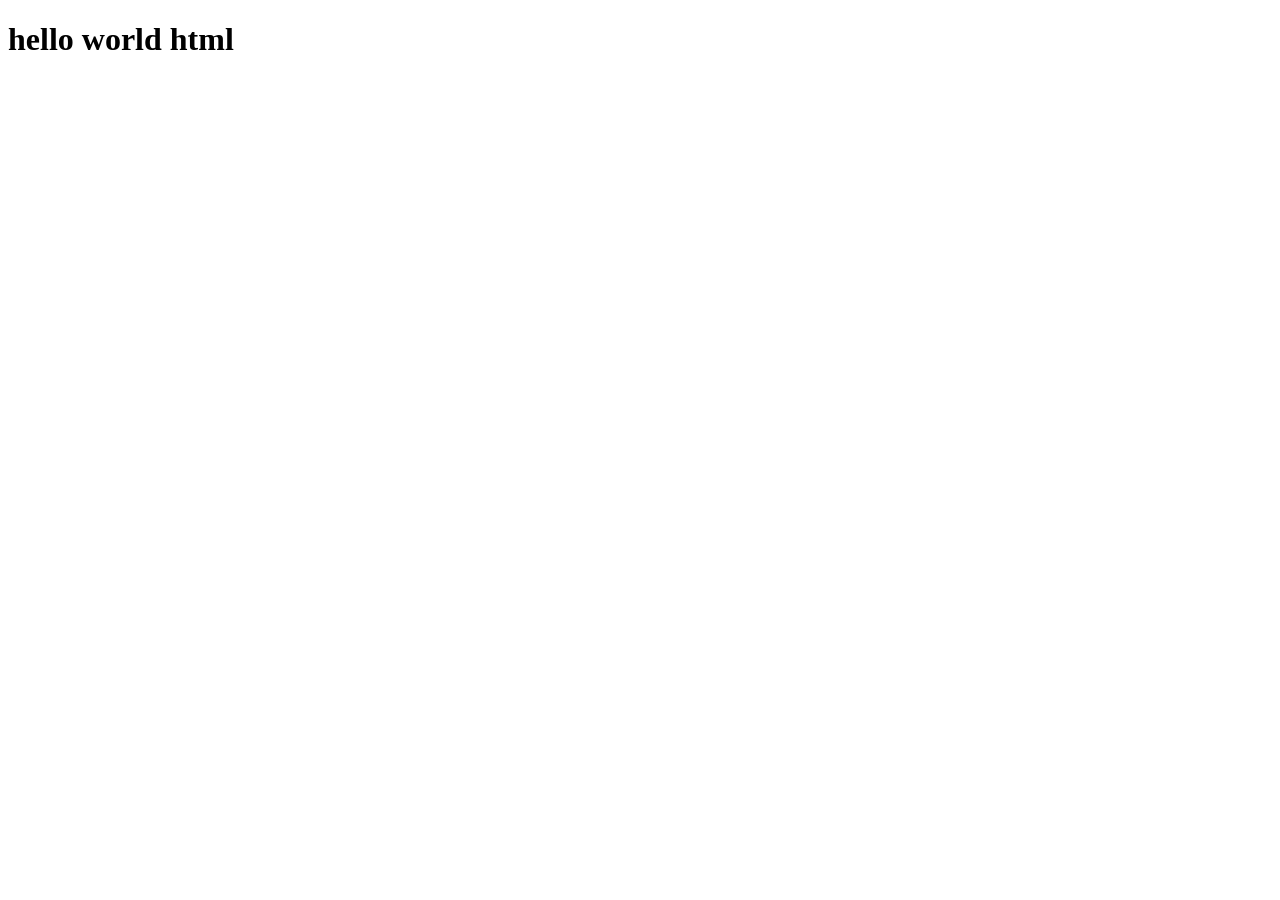
==== index.html @ df3a89a9 "Create index.html" ====
<!DOCTYPE html>
<html lang="en">
<head>
    <meta charset="UTF-8">
    <meta name="viewport" content="width=device-width, initial-scale=1.0">
    <title>Document</title>
</head>
<body>
    <h1>hello world html</h1>
</body>
</html>
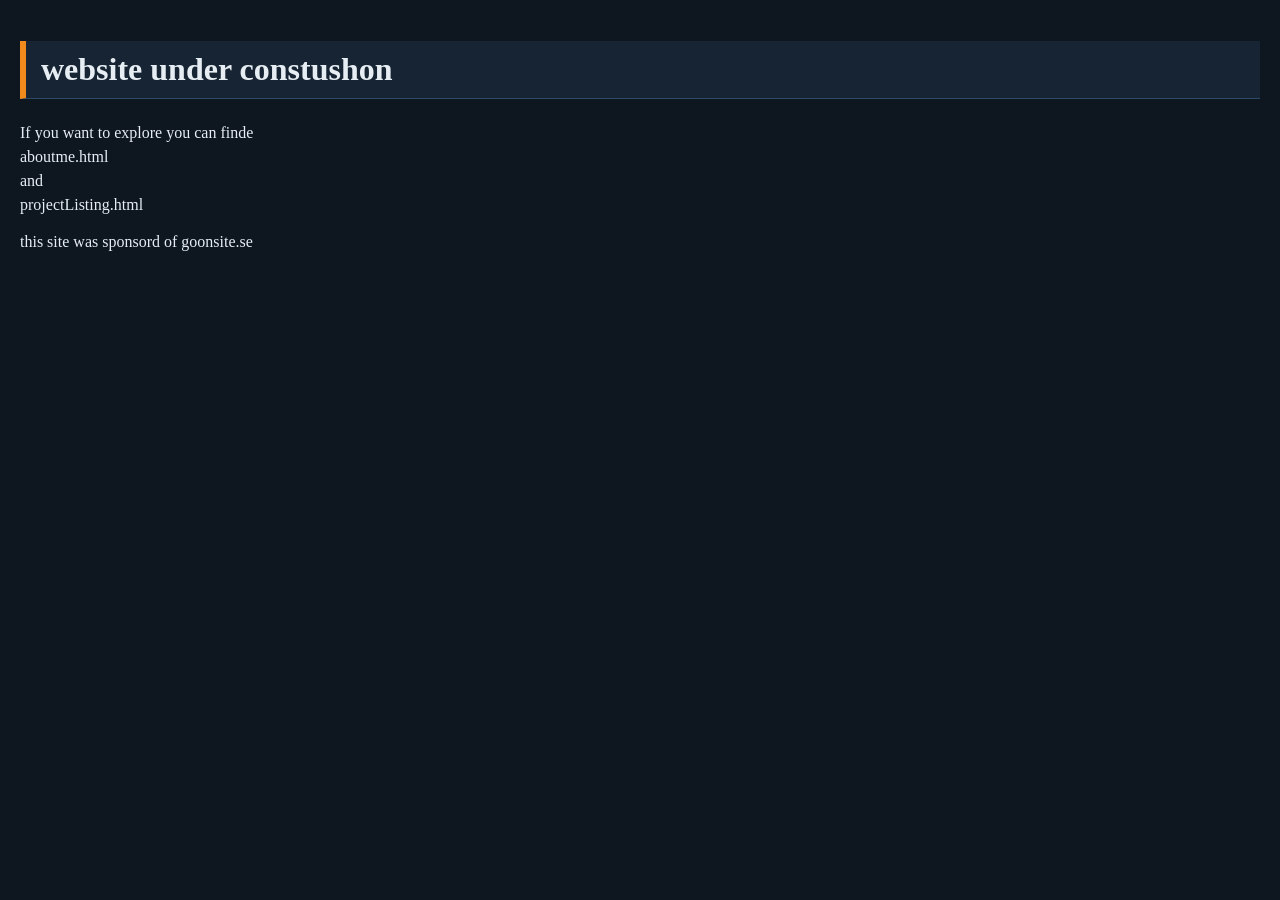
==== commit 4bd04209: "page update" ====
--- a/index.html
+++ b/index.html
@@ -3,9 +3,18 @@
 <head>
     <meta charset="UTF-8">
     <meta name="viewport" content="width=device-width, initial-scale=1.0">
+    <link rel="stylesheet" href="style.css">
     <title>Document</title>
 </head>
 <body>
-    <h1>hello world html</h1>
+    <h1>website under constushon</h1>
+    <p>
+        If you want to explore you can finde<br>
+        aboutme.html <br>
+        and<br>
+        projectListing.html <br>
+    </p>
+
+    this site was sponsord of goonsite.se
 </body>
 </html>
--- a/style.css
+++ b/style.css
@@ -0,0 +1,106 @@
+
+:root {
+    --bg: #0e1620;          /* deep navy background */
+    --panel: #172433;       /* blue-slate panels */
+    --panel-light: #1f3347;
+    --border: #2d4a66;     
+    --text: #e6edf3;        
+    --text-dim: #8fa6bb;    
+    --accent: #f08a1c;      
+    --accent-hover: #ffa63d;
+    --blue: #4aa3df;        /* bright blue for links */
+}
+
+body {
+    background-color: var(--bg);
+    flex-flow: column;
+    color: var(--text);
+    margin: 0;
+    padding: 20px;
+}
+
+h1 {
+    color: var(--text);
+    background-color: var(--panel);
+    border-left: 6px solid var(--accent);
+    border-bottom: 1px solid var(--border);
+    padding: 10px 15px;
+}
+
+p {
+    line-height: 1.5;
+    color: var(--text);
+}
+
+a,
+link {
+    color: var(--blue);
+}
+
+a:hover {
+    color: var(--accent-hover);
+}
+
+button {
+    background-color: var(--accent);
+    color: #0e1620;
+    border: 1px solid var(--accent-hover);
+    padding: 8px 16px;
+    cursor: pointer;
+}
+
+button:hover {
+    background-color: var(--accent-hover);
+}
+
+/* about me page */
+.aboutme {
+    display: block;
+    background-color: var(--panel);
+    border: 1px solid var(--border);
+    border-top: 3px solid var(--accent);
+    padding: 15px;
+    margin-bottom: 20px;
+}
+
+.photo img {
+    max-width: 100%;
+    border: 1px solid var(--border);
+}
+
+.contactInfo {
+    background-color: var(--panel);
+    border: 1px solid var(--border);
+    border-top: 3px solid var(--blue);
+    padding: 10px 15px;
+}
+
+.contactInfo p {
+    color: var(--text-dim);
+}
+
+.playmusic {
+    margin-bottom: 20px;
+}
+
+/* project listing page */
+table {
+    width: 100%;
+}
+
+td div {
+    background-color: var(--panel);
+    outline: 1px solid var(--border) !important; /* overrides the inline black outline */
+}
+
+/* like a selected server row: orange highlight on hover */
+td div:hover {
+    background-color: var(--panel-light);
+    outline: 2px solid var(--accent) !important;
+}
+
+td img {
+    max-width: 100%;
+    max-height: 100%;
+    color: var(--text-dim); /* alt text color while images are empty */
+}
